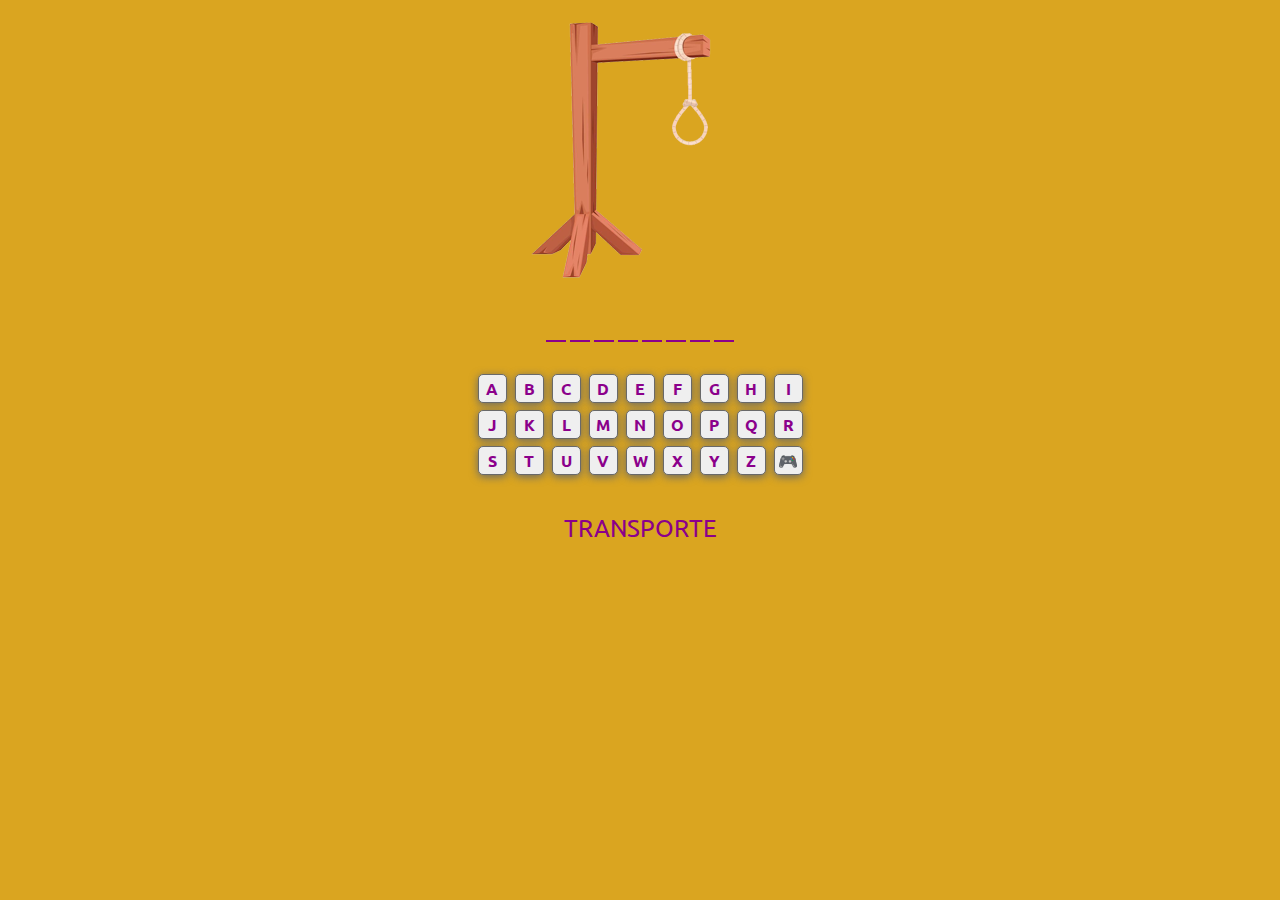
==== projetos/proj04_forca/index.html @ 4b753c84 "adicionado novo projeto - jogo da forca" ====
<!DOCTYPE html>
<html lang="pt-BR">
<head>
    <meta charset="UTF-8">
    <meta http-equiv="X-UA-Compatible" content="IE=edge">
    <meta name="viewport" content="width=device-width, initial-scale=1.0"> 
    <link rel="stylesheet" href="https://maxcdn.bootstrapcdn.com/bootstrap/4.0.0/css/bootstrap.min.css" integrity="sha384-Gn5384xqQ1aoWXA+058RXPxPg6fy4IWvTNh0E263XmFcJlSAwiGgFAW/dAiS6JXm" crossorigin="anonymous">
    <link rel="stylesheet" href="/projetos/proj04_forca/css/forca.css" media="screen">
    <title>Jogo da Forca</title>
</head>
<body>
    <div class="container">
        <div id="imagem"></div>
        <div id="palavra-secreta">
            <!-- <div class="letras">A</div>
            <div class="letras">S</div>
            <div class="letras">M</div>
            <div class="letras">M</div>
            <div class="letras">A</div>
            <div class="letras">S</div>
            <div class="letras">M</div>
            <div class="letras">M</div>
            <div class="letras">A</div>
            <div class="letras">S</div>
            <div class="letras">M</div>
            <div class="letras">M</div>
            <div class="letras">A</div>
            <div class="letras">S</div>
            <div class="letras">M</div>
            <div class="letras">M</div>
            <div class="letras">A</div>
            <div class="letras">S</div> -->
        </div>
        <div id="teclado">
            <div class="teclas">
                <button id="tecla-A" onclick="verificaLetraEscolhida('A')">A</button>
                <button id="tecla-B" onclick="verificaLetraEscolhida('B')">B</button>
                <button id="tecla-C" onclick="verificaLetraEscolhida('C')">C</button>
                <button id="tecla-D" onclick="verificaLetraEscolhida('D')">D</button>
                <button id="tecla-E" onclick="verificaLetraEscolhida('E')">E</button>
                <button id="tecla-F" onclick="verificaLetraEscolhida('F')">F</button>
                <button id="tecla-G" onclick="verificaLetraEscolhida('G')">G</button>
                <button id="tecla-H" onclick="verificaLetraEscolhida('H')">H</button>
                <button id="tecla-I" onclick="verificaLetraEscolhida('I')">I</button>
           </div>
           <div class="teclas">
                <button id="tecla-J" onclick="verificaLetraEscolhida('J')">J</button>
                <button id="tecla-K" onclick="verificaLetraEscolhida('K')">K</button>
                <button id="tecla-L" onclick="verificaLetraEscolhida('L')">L</button>
                <button id="tecla-M" onclick="verificaLetraEscolhida('M')">M</button>
                <button id="tecla-N" onclick="verificaLetraEscolhida('N')">N</button>
                <button id="tecla-O" onclick="verificaLetraEscolhida('O')">O</button>
                <button id="tecla-P" onclick="verificaLetraEscolhida('P')">P</button>
                <button id="tecla-Q" onclick="verificaLetraEscolhida('Q')">Q</button>
                <button id="tecla-R" onclick="verificaLetraEscolhida('R')">R</button>
           </div>
           <div class="teclas">
                <button id="tecla-S" onclick="verificaLetraEscolhida('S')">S</button>
                <button id="tecla-T" onclick="verificaLetraEscolhida('T')">T</button>
                <button id="tecla-U" onclick="verificaLetraEscolhida('U')">U</button>
                <button id="tecla-V" onclick="verificaLetraEscolhida('V')">V</button>
                <button id="tecla-W" onclick="verificaLetraEscolhida('W')">W</button>
                <button id="tecla-X" onclick="verificaLetraEscolhida('X')">X</button>
                <button id="tecla-Y" onclick="verificaLetraEscolhida('Y')">Y</button>
                <button id="tecla-Z" onclick="verificaLetraEscolhida('Z')">Z</button>
                <button id="btnReiniciar">🎮</button>
            </div>
        </div>
        <div id="categoria">
            <!-- Categoria -->
        </div>
  
        <!-- Modal -->
        <div class="modal fade" id="myModal" tabindex="-1" role="dialog" aria-labelledby="myModal" aria-hidden="true">
            <div class="modal-dialog modal-dialog-centered" role="document">
            <div class="modal-content">
                <div class="modal-header">
                <h5 class="modal-title" id="exampleModalLongTitle"></h5>
                <button type="button" class="close" data-dismiss="modal" aria-label="Close">
                    <span aria-hidden="true">&times;</span>
                </button>
                </div>
                <div class="modal-body" id="modalBody"></div>
                <div class="modal-footer">
                <button type="button" class="btn btn-primary" data-dismiss="modal">Fechar</button>
                </div>
            </div>
            </div>
        </div>
    </div>
    
    <script src="../proj04_forca/js/forca.js"></script>
    <script src="https://code.jquery.com/jquery-3.2.1.slim.min.js" integrity="sha384-KJ3o2DKtIkvYIK3UENzmM7KCkRr/rE9/Qpg6aAZGJwFDMVNA/GpGFF93hXpG5KkN" crossorigin="anonymous"></script>
    <script src="https://cdnjs.cloudflare.com/ajax/libs/popper.js/1.12.9/umd/popper.min.js" integrity="sha384-ApNbgh9B+Y1QKtv3Rn7W3mgPxhU9K/ScQsAP7hUibX39j7fakFPskvXusvfa0b4Q" crossorigin="anonymous"></script>
    <script src="https://maxcdn.bootstrapcdn.com/bootstrap/4.0.0/js/bootstrap.min.js" integrity="sha384-JZR6Spejh4U02d8jOt6vLEHfe/JQGiRRSQQxSfFWpi1MquVdAyjUar5+76PVCmYl" crossorigin="anonymous"></script>
</body>
</html>
---- projetos/proj04_forca/css/forca.css ----
@import url('https://fonts.googleapis.com/css2?family=Ubuntu:wght@300;400;500&display=swap');
*{
    padding: 0;
    margin: 0;
    box-sizing: border-box;
}

body{ 
    display: flex;
    justify-content: center;
    align-items: start;
    width: 100vw;
    height: 90vh;
    margin-top: 10px;
    
    background-color: goldenrod;
    font-family: 'Ubuntu', sans-serif;
}

.container{
    display: flex;
    justify-content: center;
    align-items: center;
    flex-wrap: wrap;
    flex-direction: column;
}

#imagem{
    background-image: url("../img/forca.png");
    width: 234px;
    height: 272px;
    background-repeat: no-repeat;
}
#palavra-secreta{
    display: flex;
    flex-direction: row;
    justify-content: center;
    align-items: start;
    font-size: 1.0em;
    margin-top: 30px;
}

.letras{
    width: 20px;
    text-align: center;
    border-bottom: 2px solid #8B008B; 
    color: #ffffff;
    padding: 2px;
    margin-left: 2px;
    margin-right: 2px;
}

#teclado{
    margin-top: 30px;
}

.teclas button{
    width: 29px ;
    height: 29px ;
    margin: 2px;
    margin-bottom:5px;
    cursor:pointer; 
    box-shadow: 0px 2px 8px dimgray;
    border-radius: 5px;
    border: 1px solid dimgray;  
    color: #8B008B; 
    font-family: 'Ubuntu', sans-serif;
    font-weight: 900;
}
.botoesLetras button:hover{
    transform:scale(1.3);
}

#categoria{
    margin-top: 30px;
    color: #8B008B; 
    font-size: 1.5em;
}
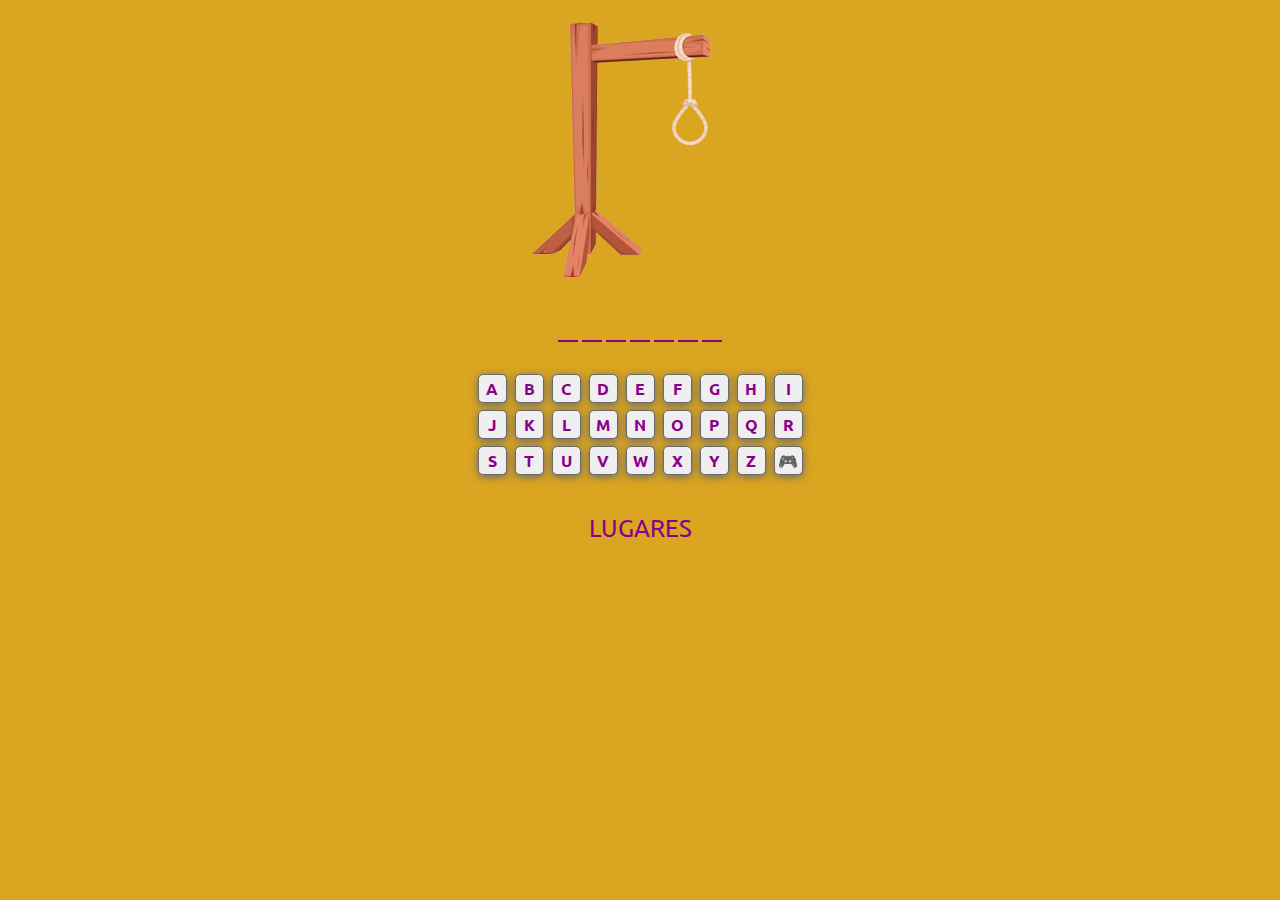
==== commit 949af3b6: "corrigido erro do caminho do arquivo css" ====
--- a/projetos/proj04_forca/index.html
+++ b/projetos/proj04_forca/index.html
@@ -5,7 +5,7 @@
     <meta http-equiv="X-UA-Compatible" content="IE=edge">
     <meta name="viewport" content="width=device-width, initial-scale=1.0"> 
     <link rel="stylesheet" href="https://maxcdn.bootstrapcdn.com/bootstrap/4.0.0/css/bootstrap.min.css" integrity="sha384-Gn5384xqQ1aoWXA+058RXPxPg6fy4IWvTNh0E263XmFcJlSAwiGgFAW/dAiS6JXm" crossorigin="anonymous">
-    <link rel="stylesheet" href="/projetos/proj04_forca/css/forca.css" media="screen">
+    <link rel="stylesheet" href="../proj04_forca/css/forca.css" media="screen">
     <title>Jogo da Forca</title>
 </head>
 <body>
